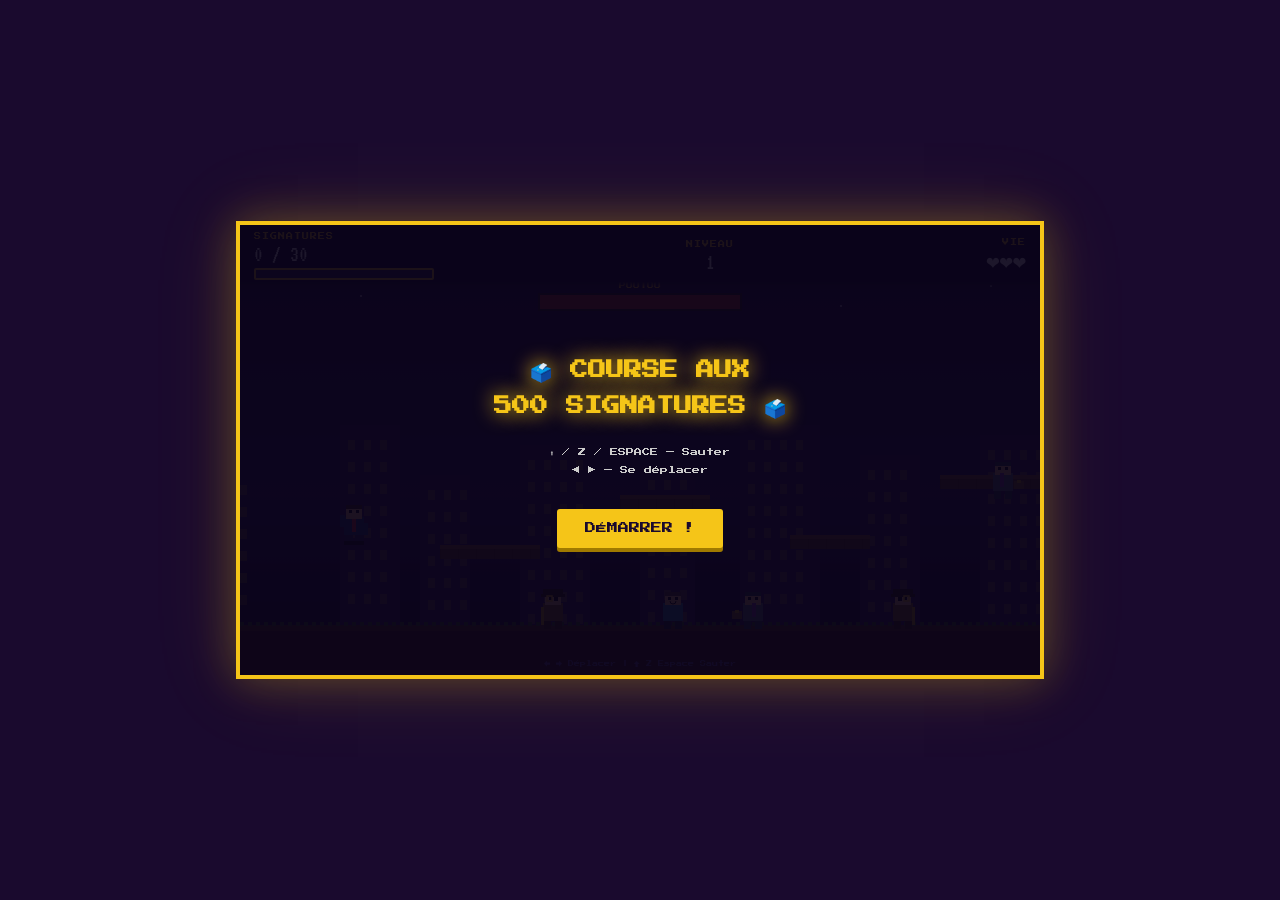
==== index.html @ dfff848f "Version stable avant multi-niveaux" ====
<!DOCTYPE html>
<html lang="fr">
<head>
<meta charset="UTF-8">
<title>Run for présidence !</title>
<link rel="preconnect" href="https://fonts.googleapis.com">
<link rel="preconnect" href="https://fonts.gstatic.com" crossorigin>

<link href="https://fonts.googleapis.com/css2?family=Press+Start+2P&family=VT323:wght@400&display=swap" rel="stylesheet">


<link rel="stylesheet" href="css/style.css">
</head>

<body>

<div id="gameContainer">
  <canvas id="gameCanvas" width="800" height="450"></canvas>

  <div id="ui">
    <div class="ui-block">
      <span class="ui-label">SIGNATURES</span>
      <span class="ui-value" id="sigCount">0 / 500</span>
      <div id="signBar"><div id="signFill"></div></div>
    </div>

    <div class="ui-block" style="align-items:center">
      <span class="ui-label">NIVEAU</span>
      <span class="ui-value" id="levelDisplay">1</span>
    </div>

    <div class="ui-block" style="align-items:flex-end">
      <span class="ui-label">VIE</span>
      <span class="ui-value" id="lifeDisplay">❤️❤️❤️</span>
    </div>
  </div>

  <div id="overlay">
    <h1>🗳️ COURSE AUX<br>500 SIGNATURES 🗳️</h1>
    <p>
      ⬆️ / Z / ESPACE — Sauter<br>
      ◀️ ▶️ — Se déplacer
    </p>
    <button id="startBtn">DÉMARRER !</button>
  </div>

  <div id="controls">← → Déplacer | ↑ Z Espace Sauter</div>
</div>

<script src="js/game.js"></script>
</body>
</html>
---- css/style.css ----
@import url('https://fonts.googleapis.com/css2?family=Press+Start+2P&family=VT323:wght@400&display=swap');

  * { margin: 0; padding: 0; box-sizing: border-box; }

  body {
    background: #1a0a2e;
    display: flex;
    flex-direction: column;
    align-items: center;
    justify-content: center;
    min-height: 100vh;
    font-family: 'Press Start 2P', monospace;
    overflow: hidden;
  }

  #gameContainer {
    position: relative;
    border: 4px solid #f5c518;
    box-shadow: 0 0 40px #f5c51844, 0 0 80px #f5c51822;
  }

  #gameCanvas {
    display: block;
    background: #1a0a2e;
  }

  #ui {
    position: absolute;
    top: 0; left: 0; right: 0;
    display: flex;
    justify-content: space-between;
    align-items: center;
    padding: 8px 14px;
    background: linear-gradient(180deg, #0d0620 90%, transparent);
    pointer-events: none;
  }

  .ui-block { display: flex; flex-direction: column; gap: 3px; }

  .ui-label {
    font-size: 7px;
    color: #f5c518;
    letter-spacing: 1px;
  }

  .ui-value {
    font-family: 'VT323', monospace;
    font-size: 22px;
    color: #fff;
  }

  #signBar {
    width: 180px;
    height: 12px;
    background: #2a1a4a;
    border: 2px solid #f5c518;
    border-radius: 2px;
    overflow: hidden;
  }

  #signFill {
    height: 100%;
    background: linear-gradient(90deg, #f5c518, #ff6b35);
    transition: width 0.3s;
    width: 0%;
  }

  #overlay {
    position: absolute;
    inset: 0;
    display: flex;
    flex-direction: column;
    align-items: center;
    justify-content: center;
    background: rgba(10,4,25,0.92);
    z-index: 10;
  }

  #overlay h1 {
    font-size: 18px;
    color: #f5c518;
    text-align: center;
    line-height: 2;
    text-shadow: 0 0 20px #f5c518;
    margin-bottom: 20px;
  }

  #overlay p {
    font-size: 8px;
    color: #ccc;
    text-align: center;
    line-height: 2.2;
    margin-bottom: 30px;
  }

  #startBtn {
    font-family: 'Press Start 2P', monospace;
    font-size: 11px;
    color: #1a0a2e;
    background: #f5c518;
    border: none;
    padding: 14px 28px;
    cursor: pointer;
    border-radius: 3px;
    box-shadow: 0 4px 0 #a07a00;
    transition: transform 0.1s, box-shadow 0.1s;
    animation: pulse 1.5s infinite;
  }

  #startBtn:hover { transform: translateY(2px); box-shadow: 0 2px 0 #a07a00; }

  @keyframes pulse {
    0%, 100% { box-shadow: 0 4px 0 #a07a00, 0 0 0 0 #f5c51844; }
    50% { box-shadow: 0 4px 0 #a07a00, 0 0 0 10px #f5c51800; }
  }

  #controls {
    position: absolute;
    bottom: 8px;
    left: 50%;
    transform: translateX(-50%);
    font-size: 6px;
    color: #6050a0;
    white-space: nowrap;
    pointer-events: none;
  }
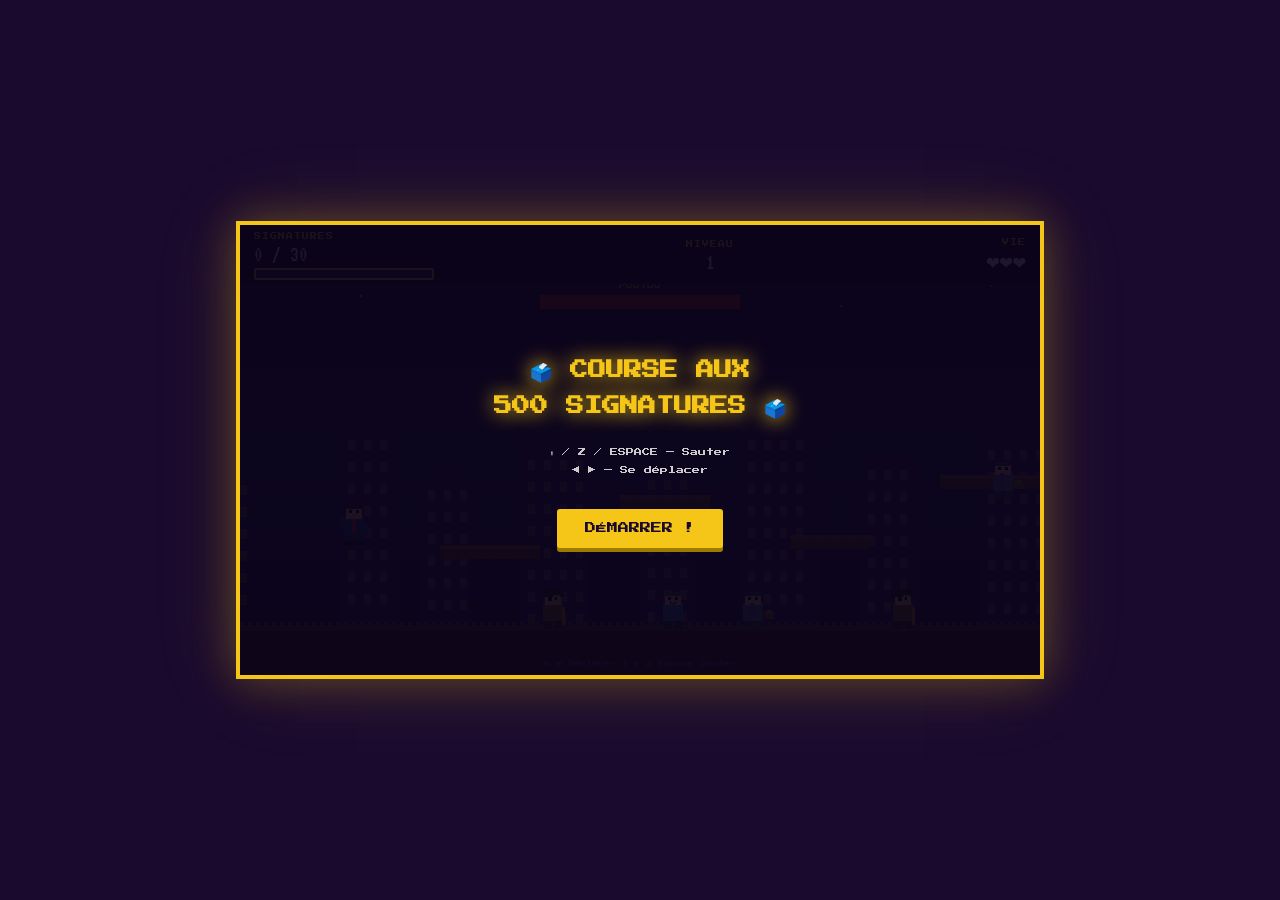
==== commit 81af2faa: "Premier découpage" ====
--- a/index.html
+++ b/index.html
@@ -47,6 +47,9 @@
   <div id="controls">← → Déplacer | ↑ Z Espace Sauter</div>
 </div>
 
+<script src="js/input.js"></script>
+<script src="js/ui.js"></script>
+<script src="js/levels.js"></script>
 <script src="js/game.js"></script>
 </body>
 </html>
